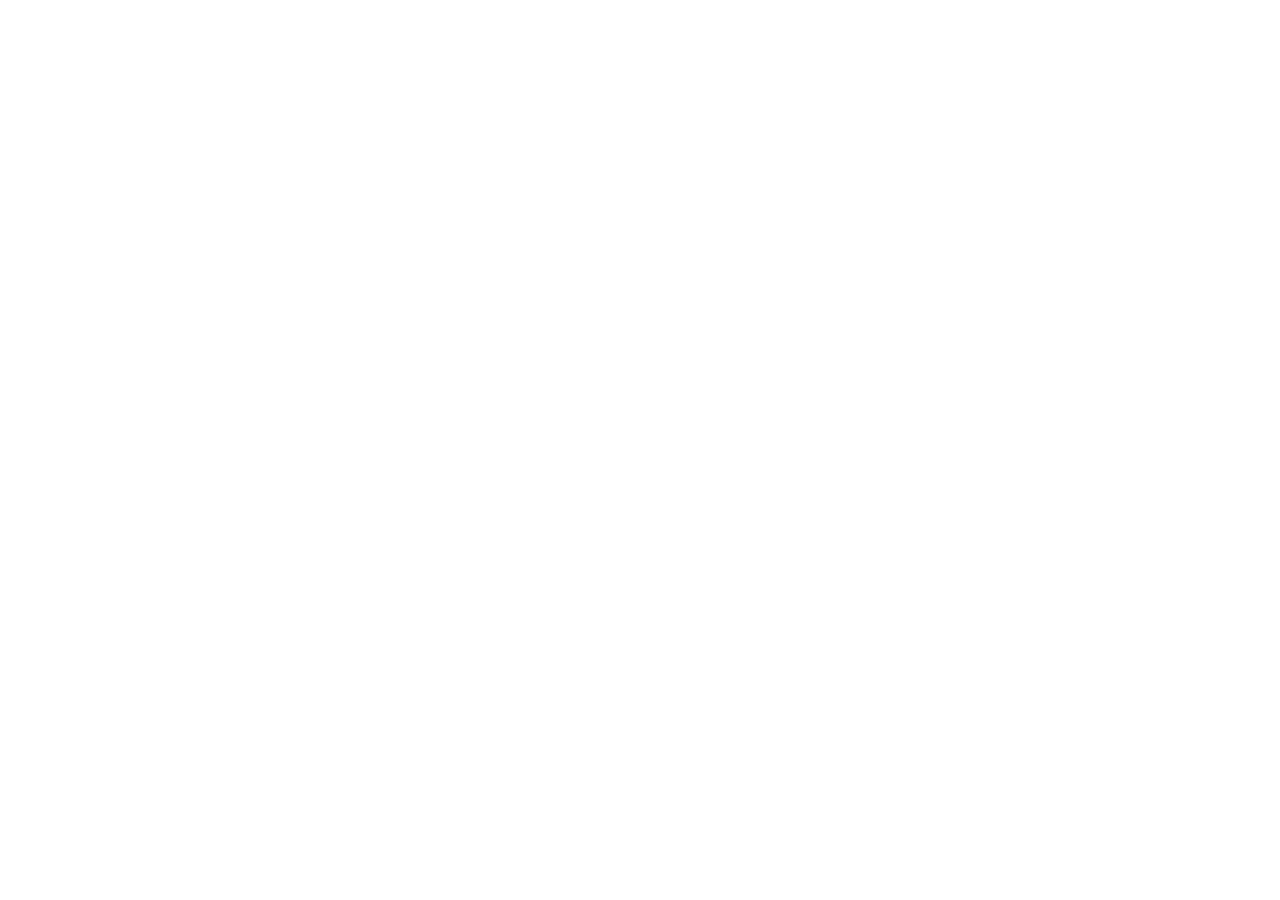
==== index.html @ 16470b64 "first commit" ====
<!DOCTYPE html>
<html lang="pt-BR">
<head>
    <meta charset="UTF-8">
    <meta name="viewport" content="width=device-width, initial-scale=1.0">
    <title>Pokédex</title>
    <link rel="stylesheet" href="src/css/microframework.css">
</head>
<body>
    <header id="navbar">
    </header>
</body>
</html>
---- src/css/microframework.css ----
*{margin:0;padding:0;box-sizing:border-box}
:root{
  --bem-primary:#3b82f6;
  --bem-secondary:#8b5cf6;
  --bem-success:#10b981;
  --bem-danger:#ef4444;
  --bem-warning:#f59e0b;
  --bem-dark:#1f2937;
  --bem-light:#f3f4f6;
  --bem-bg:#ffffff;
  --bem-surface:#ffffff;
  --bem-text:#1f2937;
  --bem-text-muted:#6b7280;
  --bem-border:#e5e7eb;
  --bem-spacing-xs:.25rem;
  --bem-spacing-sm:.5rem;
  --bem-spacing-md:1rem;
  --bem-spacing-lg:1.5rem;
  --bem-spacing-xl:2rem;
  --bem-font-base:-apple-system, BlinkMacSystemFont, 'Segoe UI', Roboto, Oxygen, Ubuntu, Cantarell, sans-serif;
  --bem-font-mono:'Courier New', monospace;
  --bem-radius-sm:.25rem;
  --bem-radius-md:.5rem;
  --bem-radius-lg:1rem;
  --bem-shadow-sm:0 1px 2px 0 rgba(0,0,0,.05);
  --bem-shadow-md:0 4px 6px -1px rgba(0,0,0,.1);
  --bem-shadow-lg:0 10px 15px -3px rgba(0,0,0,.1);
}
[data-theme="dia"]{
  --bem-primary:#8b5cf6;
  --bem-bg:#f5f5f7;
}
[data-theme="tarde"]{
  --bem-primary:#f97316;
  --bem-secondary:#d946ef;
  --bem-bg:#fdf5ee;
  --bem-surface:#fffaf7;
  --bem-text-muted:#78716c;
  --bem-border:#e7d5c4;
  --bem-light:#fae8d5;
}
[data-theme="noite"]{
  --bem-primary:#2dd4bf;
  --bem-secondary:#a78bfa;
  --bem-success:#34d399;
  --bem-danger:#f87171;
  --bem-bg:#0f172a;
  --bem-surface:#1e293b;
  --bem-text:#f1f5f9;
  --bem-text-muted:#94a3b8;
  --bem-border:#334155;
  --bem-light:#334155;
}
body{
  font-family:var(--bem-font-base);
  line-height:1.5;
  color:var(--bem-text);
  background:var(--bem-bg);
  transition:background .25s, color .25s;
}
.bem-container{
  width:100%;
  max-width:1200px;
  margin:0 auto;
  padding:0 var(--bem-spacing-md);
}
.bem-container--fluid{ max-width:100% }
.bem-container--narrow{ max-width:800px }
.bem-grid { display: grid; gap: var(--bem-spacing-md) }
.bem-btn{
  display:inline-flex;
  align-items:center;
  justify-content:center;
  padding:var(--bem-spacing-sm) var(--bem-spacing-lg);
  font-size:1rem;
  font-weight:500;
  border:none;
  border-radius:var(--bem-radius-md);
  cursor:pointer;
  transition:all .2s ease;
  text-decoration:none;
  gap:var(--bem-spacing-sm);
}
.bem-btn:hover{ transform:translateY(-1px);box-shadow:var(--bem-shadow-md) }
.bem-btn:active{ transform:translateY(0) }
.bem-btn--primary{ background-color:var(--bem-primary);color:#fff }
.bem-btn--primary:hover{ filter:brightness(.9) }
.bem-btn--secondary{ background-color:var(--bem-secondary);color:#fff }
.bem-btn--secondary:hover{ filter:brightness(.9) }
.bem-btn--success{ background-color:var(--bem-success);color:#fff }
.bem-btn--danger{ background-color:var(--bem-danger);color:#fff }
.bem-btn--outline{
  background-color:transparent;
  border:2px solid var(--bem-primary);
  color:var(--bem-primary);
}
.bem-btn--outline:hover{ background-color:var(--bem-primary);color:#fff }
.bem-btn--sm{ padding:var(--bem-spacing-xs) var(--bem-spacing-md);font-size:.875rem }
.bem-btn--lg{ padding:var(--bem-spacing-md) var(--bem-spacing-xl);font-size:1.125rem }
.bem-btn--block{ width:100% }
.bem-btn:disabled,.bem-btn--disabled{ opacity:.5;cursor:not-allowed;pointer-events:none }
.bem-btn__icon{ display:inline-flex;font-size:1.25em }
.bem-btn__text{ display:inline-flex }
.bem-card{
  background-color:var(--bem-surface);
  border-radius:var(--bem-radius-lg);
  box-shadow:var(--bem-shadow-md);
  overflow:hidden;
  transition:all .3s ease;
}
.bem-card:hover{ box-shadow:var(--bem-shadow-lg);transform:translateY(-2px) }
.bem-card--flat{ box-shadow:none;border:1px solid var(--bem-border) }
.bem-card__header{ padding:var(--bem-spacing-lg);border-bottom:1px solid var(--bem-border) }
.bem-card__title{ font-size:1.25rem;font-weight:600;margin:0;color:var(--bem-text) }
.bem-card__subtitle{ font-size:.875rem;color:var(--bem-text-muted);margin-top:var(--bem-spacing-xs) }
.bem-card__body{ padding:var(--bem-spacing-lg) }
.bem-card__footer{
  padding:var(--bem-spacing-lg);
  border-top:1px solid var(--bem-border);
  background-color:var(--bem-light);
}
.bem-card__image{ width:100%;height:auto;display:block }
.bem-card__actions{ display:flex;gap:var(--bem-spacing-sm);align-items:center }
.bem-form{ display:flex;flex-direction:column;gap:var(--bem-spacing-md) }
.bem-form__group{ display:flex;flex-direction:column;gap:var(--bem-spacing-xs) }
.bem-form__label{ font-weight:500;font-size:.875rem;color:var(--bem-text) }
.bem-form__label--required::after{ content:' *';color:var(--bem-danger) }
.bem-form__input,
.bem-form__textarea,
.bem-form__select{
  width:100%;
  padding:var(--bem-spacing-sm) var(--bem-spacing-md);
  border:2px solid var(--bem-border);
  border-radius:var(--bem-radius-md);
  font-size:1rem;
  font-family:inherit;
  transition:all .2s ease;
  background:var(--bem-surface);
  color:var(--bem-text);
}
.bem-form__input:focus,
.bem-form__textarea:focus,
.bem-compare__range:focus-visible{
  opacity:1;
  outline:3px solid var(--bem-primary);
  outline-offset:-3px;
}
@keyframes bem-fade-in{ from{ opacity:0}to{ opacity:1}}
@keyframes bem-slide-up{ from{ opacity:0;transform:translateY(20px)}to{ opacity:1;transform:translateY(0)}}
@keyframes bem-scale-up{ from{ opacity:0;transform:scale(0.95)}to{ opacity:1;transform:scale(1)}}
.bem-animate-fade-in{ animation:bem-fade-in 0.3s ease forwards}
.bem-animate-slide-up{ animation:bem-slide-up 0.4s ease forwards}
.bem-grid-auto{ display:grid;grid-template-columns:repeat(auto-fit, minmax(280px, 1fr));gap:var(--bem-spacing-md)}
.bem-flex-1{ flex:1}
.bem-flex-wrap{ flex-wrap:wrap}
.bem-h-screen{ height:100vh}
.bem-min-h-screen{ min-height:100vh}
.bem-w-screen{ width:100vw}
.bem-m-0{ margin:0}
.bem-p-0{ padding:0}
.bem-mx-auto{ margin-left:auto;margin-right:auto}
.bem-my-auto{ margin-top:auto;margin-bottom:auto}
.bem-mt-auto{ margin-top:auto}
.bem-pt-xl{ padding-top:var(--bem-spacing-xl)}
.bem-pb-xl{ padding-bottom:var(--bem-spacing-xl)}
.bem-px-lg{ padding-left:var(--bem-spacing-lg);padding-right:var(--bem-spacing-lg)}
.bem-gap-lg{ gap:var(--bem-spacing-lg)}
.bem-gap-xl{ gap:var(--bem-spacing-xl)}
.bem-text-primary{ color:var(--bem-primary)}
.bem-text-secondary{ color:var(--bem-secondary)}
.bem-text-success{ color:var(--bem-success)}
.bem-text-danger{ color:var(--bem-danger)}
.bem-text-muted-util{ color:var(--bem-text-muted)}
.bem-font-bold{ font-weight:700}
.bem-font-medium{ font-weight:500}
.bem-text-xl{ font-size:1.25rem}
.bem-text-2xl{ font-size:1.5rem}
.bem-text-xs{ font-size:0.75rem}
.bem-text-sm{ font-size:0.875rem}
.bem-icon-lg{ font-size:2rem;display:inline-flex;justify-content:center;align-items:center}
.bem-text-underline{ text-decoration:underline}
.bem-bg-glass{ background-color:rgba(255,255,255,.2);backdrop-filter:blur(4px);border:1px solid rgba(255,255,255,.3)}
[data-theme="noite"] .bem-bg-glass{ background-color:rgba(15,23,42,.4);border-color:rgba(255,255,255,.1)}
.bem-border-primary{ border-color:var(--bem-primary)}
.bem-border-top-primary{ border-top:3px solid var(--bem-primary)}
.bem-border-top-secondary{ border-top:3px solid var(--bem-secondary)}
.bem-border-left-success{ border-left-color:var(--bem-success)}
.bem-border-default{ border:1px solid var(--bem-border)}
.bem-max-w-xxs{ max-width:220px}
.bem-max-w-xs{ max-width:280px}
.bem-max-w-sm{ max-width:400px}
.bem-form__input--error,.bem-form__textarea--error,.bem-form__select--error{ border-color:var(--bem-danger) }
.bem-form__input--success,.bem-form__textarea--success,.bem-form__select--success{ border-color:var(--bem-success) }
.bem-form__textarea{ min-height:100px;resize:vertical }
.bem-form__help{ font-size:.875rem;color:var(--bem-text-muted) }
.bem-form__error{ font-size:.875rem;color:var(--bem-danger) }
.bem-form__checkbox,.bem-form__radio{ display:flex;align-items:center;gap:var(--bem-spacing-sm) }
.bem-form__checkbox input,.bem-form__radio input{ width:auto }
.bem-alert{
  padding:var(--bem-spacing-md);
  border-radius:var(--bem-radius-md);
  border-left:4px solid;
  display:flex;
  align-items:flex-start;
  gap:var(--bem-spacing-sm);
}
.bem-alert--info{ background-color:#dbeafe;border-color:var(--bem-primary);color:#1e40af }
.bem-alert--success{ background-color:#d1fae5;border-color:var(--bem-success);color:#065f46 }
.bem-alert--warning{ background-color:#fef3c7;border-color:var(--bem-warning);color:#92400e }
.bem-alert--danger{ background-color:#fee2e2;border-color:var(--bem-danger);color:#991b1b }
.bem-alert__icon{ font-size:1.25rem;flex-shrink:0 }
.bem-alert__content{ flex:1 }
.bem-alert__title{ font-weight:600;margin-bottom:var(--bem-spacing-xs) }
.bem-alert__message{ font-size:.875rem }
.bem-alert__close{
  background:none;border:none;cursor:pointer;padding:0;
  font-size:1.25rem;opacity:.6;transition:opacity .2s;
  color:inherit;
}
.bem-alert__close:hover{ opacity:1 }
.bem-navbar{
  display:flex;
  align-items:center;
  justify-content:space-between;
  padding:var(--bem-spacing-md) var(--bem-spacing-lg);
  background-color:var(--bem-surface);
  box-shadow:var(--bem-shadow-sm);
  border-bottom:1px solid var(--bem-border);
  transition:background .25s;
  position:sticky; top:0; z-index:100;
}
.bem-navbar--dark{ background-color:var(--bem-dark);color:#fff }
.bem-navbar__brand{ font-size:1.5rem;font-weight:700;text-decoration:none;color:inherit }
.bem-navbar__menu{ display:flex;gap:var(--bem-spacing-lg);list-style:none;align-items:center }
.bem-navbar__item{ display:inline-flex }
.bem-navbar__link{ text-decoration:none;color:var(--bem-text-muted);padding:var(--bem-spacing-sm);transition:color .2s }
.bem-navbar__link:hover{ color:var(--bem-primary) }
.bem-navbar__link--active{ color:var(--bem-primary);font-weight:600 }
.bem-navbar__toggle{ display:none;background:none;border:none;font-size:1.5rem;cursor:pointer;color:var(--bem-text) }
.bem-modal{
  position:fixed;inset:0;
  background-color:rgba(0,0,0,.5);
  display:flex;align-items:center;justify-content:center;
  z-index:1000;padding:var(--bem-spacing-md);
  animation:bem-fade-in 0.2s ease forwards;
}
.bem-modal--hidden{ display:none }
.bem-modal__dialog{
  background-color:var(--bem-surface);
  border-radius:var(--bem-radius-lg);
  box-shadow:var(--bem-shadow-lg);
  max-width:500px;width:100%;max-height:90vh;overflow:auto;
  animation:bem-scale-up 0.3s cubic-bezier(0.175, 0.885, 0.32, 1.275) forwards;
}
.bem-modal__header{
  padding:var(--bem-spacing-lg);
  border-bottom:1px solid var(--bem-border);
  display:flex;align-items:center;justify-content:space-between;
}
.bem-modal__title{ font-size:1.25rem;font-weight:600;margin:0;color:var(--bem-text) }
.bem-modal__close{
  background:none;border:none;font-size:1.5rem;cursor:pointer;
  padding:0;color:var(--bem-text-muted);transition:color .2s;
}
.bem-modal__close:hover{ color:var(--bem-text) }
.bem-modal__body{ padding:var(--bem-spacing-lg) }
.bem-modal__footer{
  padding:var(--bem-spacing-lg);
  border-top:1px solid var(--bem-border);
  display:flex;gap:var(--bem-spacing-sm);justify-content:flex-end;
}
.bem-navbar__checkbox{ display:none }
.bem-theme-toggle{
  position:fixed;bottom:1.5rem;right:1.5rem;z-index:9999;
  display:flex;gap:.25rem;
  background:var(--bem-surface);
  padding:.375rem;
  border-radius:9999px;
  box-shadow:var(--bem-shadow-lg);
  border:1px solid var(--bem-border);
  transition:background .25s, border-color .25s;
}
.bem-theme-toggle__btn{
  background:none;border:none;cursor:pointer;
  font-size:1.125rem;padding:.375rem .5rem;
  border-radius:9999px;transition:background .15s;
  line-height:1;color:var(--bem-text);
}
.bem-theme-toggle__btn:hover{ background:var(--bem-light) }
.bem-theme-toggle__btn--active{ background:var(--bem-primary);color:#fff }
.bem-text-center{ text-align:center }
.bem-text-left{ text-align:left }
.bem-text-right{ text-align:right }
.bem-mt-sm{ margin-top:var(--bem-spacing-sm) }
.bem-mt-md{ margin-top:var(--bem-spacing-md) }
.bem-mt-lg{ margin-top:var(--bem-spacing-lg) }
.bem-mb-sm{ margin-bottom:var(--bem-spacing-sm) }
.bem-mb-md{ margin-bottom:var(--bem-spacing-md) }
.bem-mb-lg{ margin-bottom:var(--bem-spacing-lg) }
.bem-p-sm{ padding:var(--bem-spacing-sm) }
.bem-p-md{ padding:var(--bem-spacing-md) }
.bem-p-lg{ padding:var(--bem-spacing-lg) }
.bem-flex{ display:flex }
.bem-flex-col{ flex-direction:column }
.bem-items-center{ align-items:center }
.bem-justify-center{ justify-content:center }
.bem-justify-between{ justify-content:space-between }
.bem-gap-sm{ gap:var(--bem-spacing-sm) }
.bem-gap-md{ gap:var(--bem-spacing-md) }
.bem-w-full{ width:100% }
.bem-h-full{ height:100% }
.bem-rounded{ border-radius:var(--bem-radius-md) }
.bem-rounded-full{ border-radius:9999px }
.bem-shadow{ box-shadow:var(--bem-shadow-md) }
.bem-shadow-lg{ box-shadow:var(--bem-shadow-lg) }
.bem-grid-auto-4{ display:grid;grid-template-columns:repeat(auto-fit, minmax(60px, 1fr))}
@media(max-width:768px){
  .bem-grid--cols-2,.bem-grid--cols-3,.bem-grid--cols-4 { grid-template-columns: 1fr }
  .bem-navbar__menu{ display:none }
  .bem-navbar__toggle{ display:block; cursor:pointer; margin-left:auto; }
  .bem-hide-mobile{ display:none !important }
  .bem-navbar__checkbox:checked ~ .bem-navbar__menu {
    display:flex !important;
    flex-direction:column;
    align-items: stretch;
    position:absolute; top:100%; left:0; right:0;
    background-color:var(--bem-surface);
    padding:var(--bem-spacing-md);
    box-shadow:var(--bem-shadow-md);
    animation:bem-slide-up 0.3s forwards;
    z-index: 1000;
  }
}
 
.foto-jogador{
  width: 100%;
  height: 220px;
  object-fit: cover;
  object-position: top;
  border-radius: 8px 8px 0 0;
}
 
.bem-card__body{
  display: flex;
  flex-direction: column;
  justify-content: flex-start;
  height: 100%;
}
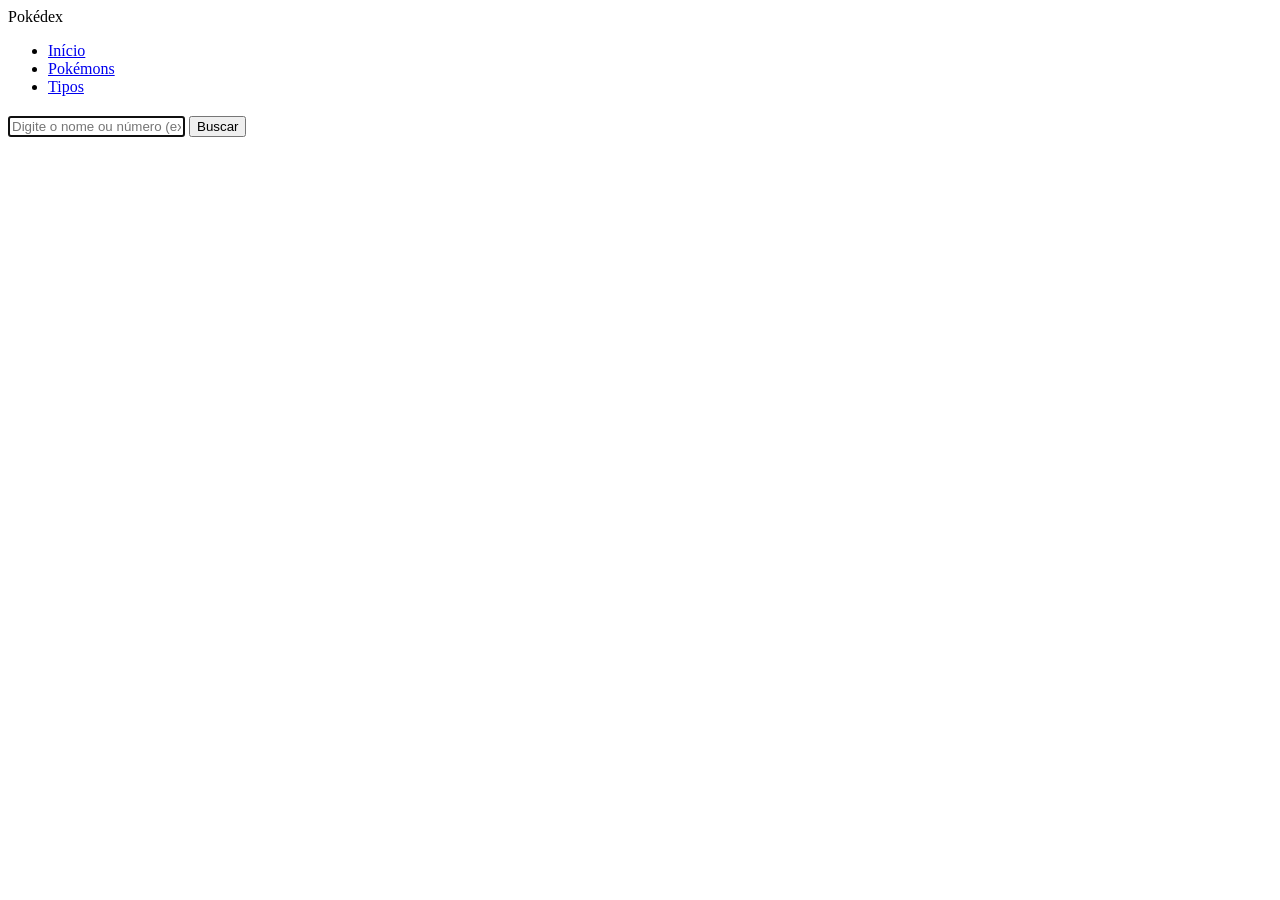
==== commit 1cf1cce5: "ajustando o site" ====
--- a/index.html
+++ b/index.html
@@ -4,10 +4,42 @@
     <meta charset="UTF-8">
     <meta name="viewport" content="width=device-width, initial-scale=1.0">
     <title>Pokédex</title>
-    <link rel="stylesheet" href="src/css/microframework.css">
+    <link rel="stylesheet" href="style.css">
 </head>
 <body>
     <header id="navbar">
+        <nav class="navbar">
+            <div class="logo">Pokédex</div>
+            <ul class="nav-links">
+                <li><a href="#">Início</a></li>
+                <li><a href="#">Pokémons</a></li>
+                <li><a href="#">Tipos</a></li>
+            </ul>
+        </nav>
     </header>
+
+    <!-- Buscador -->
+    <main>
+        <section class="search-section">
+            <h1></h1>
+            <div class="search-container">
+                <input 
+                    type="text" 
+                    id="searchInput" 
+                    placeholder="Digite o nome ou número (ex: Pikachu ou 25)"
+                    autofocus
+                >
+                <button id="searchBtn">Buscar</button>
+            </div>
+            <div id="errorMessage" class="error hidden"></div>
+        </section>
+
+        <!-- Resultados -->
+        <section id="results" class="results">
+            <!-- Pokémon será renderizado aqui -->
+        </section>
+    </main>
+
+    <script src="script.js"></script>
 </body>
 </html>
